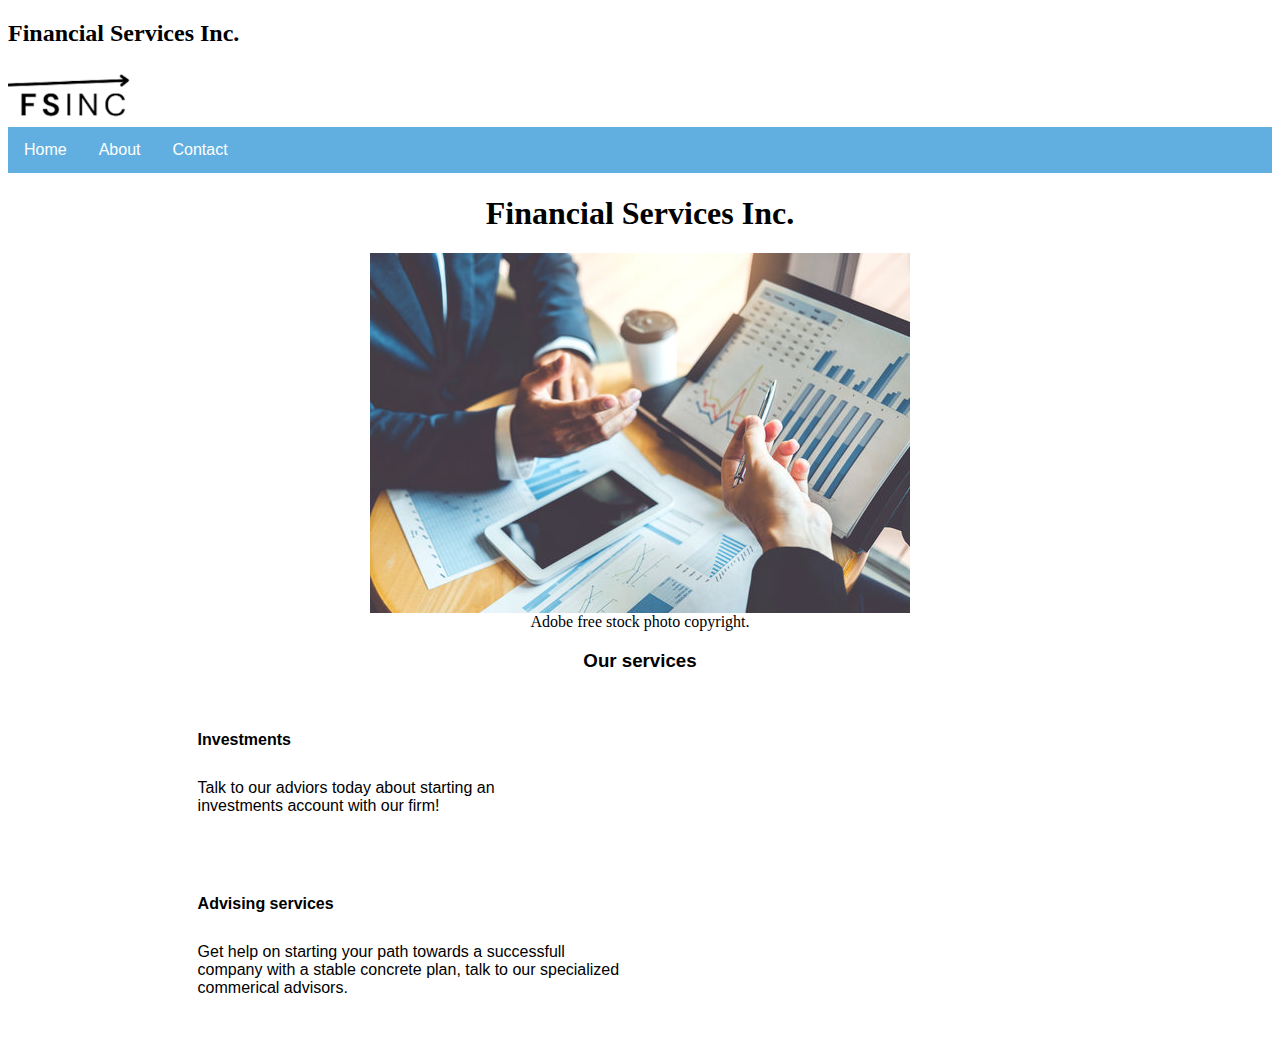
==== index.html @ 71a78457 "First commit" ====
<!DOCTYPE html>
<html>
  <head>
    <link rel="stylesheet" href="styles.css" />
    <title>Home</title>
  </head>
  <body>
    <header>
      <h2 class="top-name">Financial Services Inc.</h2>
      <img src="fsinc.png" class="banner" />
      <nav>
        <ul class="navbar">
          <li class="nav-item"><a href="index.html">Home</a></li>
          <li class="nav-item"><a href="about.html">About</a></li>
          <li class="nav-item"><a href="contact.html">Contact</a></li>
        </ul>
      </nav>
    </header>
    <div>
      <h1 class="company-name">Financial Services Inc.</h1>
      <div class="front-image">
        <img src="Finance.jpeg" />
        <figcaption>Adobe free stock photo copyright.</figcaption>
      </div>
      <div class="services">
        <h3>Our services</h3>
      </div>
      <div>
        <h4 class="invst">Investments</h4>
      </div>
      <p class="inv-desc">
        Talk to our adviors today about starting an <br />
        investments account with our firm!
      </p>
    </div>
    <div>
      <h4 class="adv">Advising services</h4>
    </div>
    <p class="adv-desc">
      Get help on starting your path towards a successfull <br />
      company with a stable concrete plan, talk to our specialized <br />
      commerical advisors.
    </p>
  </body>
</html>
---- styles.css ----
h2.top-name{
    font-family: 'Times New Roman', Times, serif;
    font-weight: bold;
}
img.banner{
    display: grid;
    max-width: 10%;
    max-height: 10%;
    place-items: center;
}
ul.navbar {
  list-style-type: none;
  margin: 0;
  padding: 0;
  background-color: rgb(97, 175, 224);
  overflow: hidden;
}

li.nav-item {
  float: left;
}

li.nav-item a {
  display: block;
  color: white;
  text-align: center;
  padding: 14px 16px;
  text-decoration: none;
  font-family: Arial, Helvetica, sans-serif;
}

li.nav-item a:hover {
  background-color: rgb(91, 148, 184);
}
h1.company-name {
    text-align: center;
    font-family: Georgia, 'Times New Roman', Times, serif;
    
}
div.front-image{
    display:grid;
    place-items: center;
}
div.services{
font-family: Arial, Helvetica, sans-serif;
text-align: center;
}
.invst {
    font-family: Arial, Helvetica, sans-serif;
    text-align: left; 
    margin: 0 auto; 
    width: 70%;
    padding: 40px; 
}
.inv-desc{
    font-family: Arial, Helvetica, sans-serif;
    text-align: left; 
    margin: 0 auto; 
    width: 70%;
    padding: 40px;
    margin-top: -50px;
    font-weight: lighter;
}
.adv {
    font-family: Arial, Helvetica, sans-serif;
    text-align: left; 
    margin: 0 auto; 
    width: 70%;
    padding: 40px;
}
.adv-desc { 
    font-family: Arial, Helvetica, sans-serif;
    text-align: left; 
    margin: 0 auto; 
    width: 70%;
    padding: 40px;
    margin-top: -50px;
    font-weight: lighter;
}
.about{
    font-family: 'Times New Roman', Times, serif;
    text-align: center;
}
.mission-desc{
    font-family: Arial, Helvetica, sans-serif;
    text-align: center;
}
.meeting{
    display: grid;
    place-items: center;
}
.contact{
    font-family:'Times New Roman', Times, serif ;
    text-align: center;
}
.information{
    font-family:Arial, Helvetica, sans-serif ;
    text-align: center;
}
.contact-pic{
    display: grid;
    place-items: center;   
}
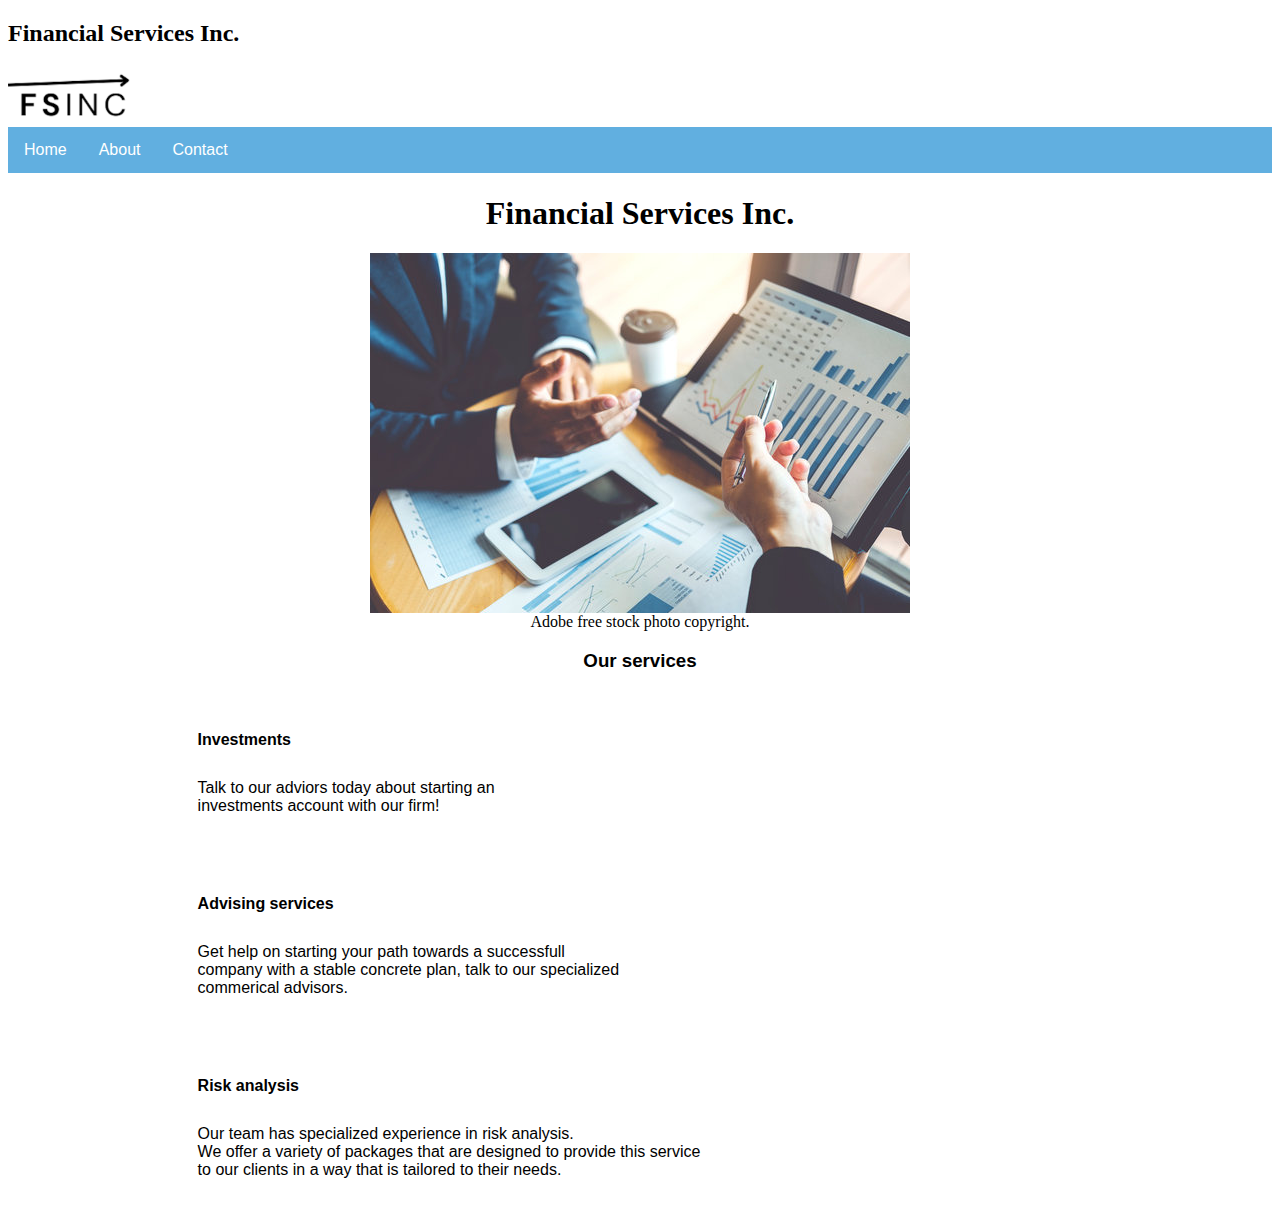
==== commit 53d15ca7: "change to to home page" ====
--- a/index.html
+++ b/index.html
@@ -41,5 +41,13 @@
       company with a stable concrete plan, talk to our specialized <br />
       commerical advisors.
     </p>
+    <div>
+      <h4 class="risk">Risk analysis</h4>
+    </div>
+    <p class="risk-desc">
+      Our team has specialized experience in risk analysis. <br>
+      We offer a variety of packages that are designed to provide this service <br>
+      to our clients in a way that is tailored to their needs.
+    </p>
   </body>
 </html>
--- a/styles.css
+++ b/styles.css
@@ -77,6 +77,21 @@
     margin-top: -50px;
     font-weight: lighter;
 }
+.risk {
+    font-family: Arial, Helvetica, sans-serif;
+    text-align: left; 
+    margin: 0 auto; 
+    width: 70%;
+    padding: 40px;
+}
+.risk-desc { 
+    font-family: Arial, Helvetica, sans-serif;
+    text-align: left; 
+    margin: 0 auto; 
+    width: 70%;
+    padding: 40px;
+    margin-top: -50px;
+    font-weight: lighter;
 .about{
     font-family: 'Times New Roman', Times, serif;
     text-align: center;
